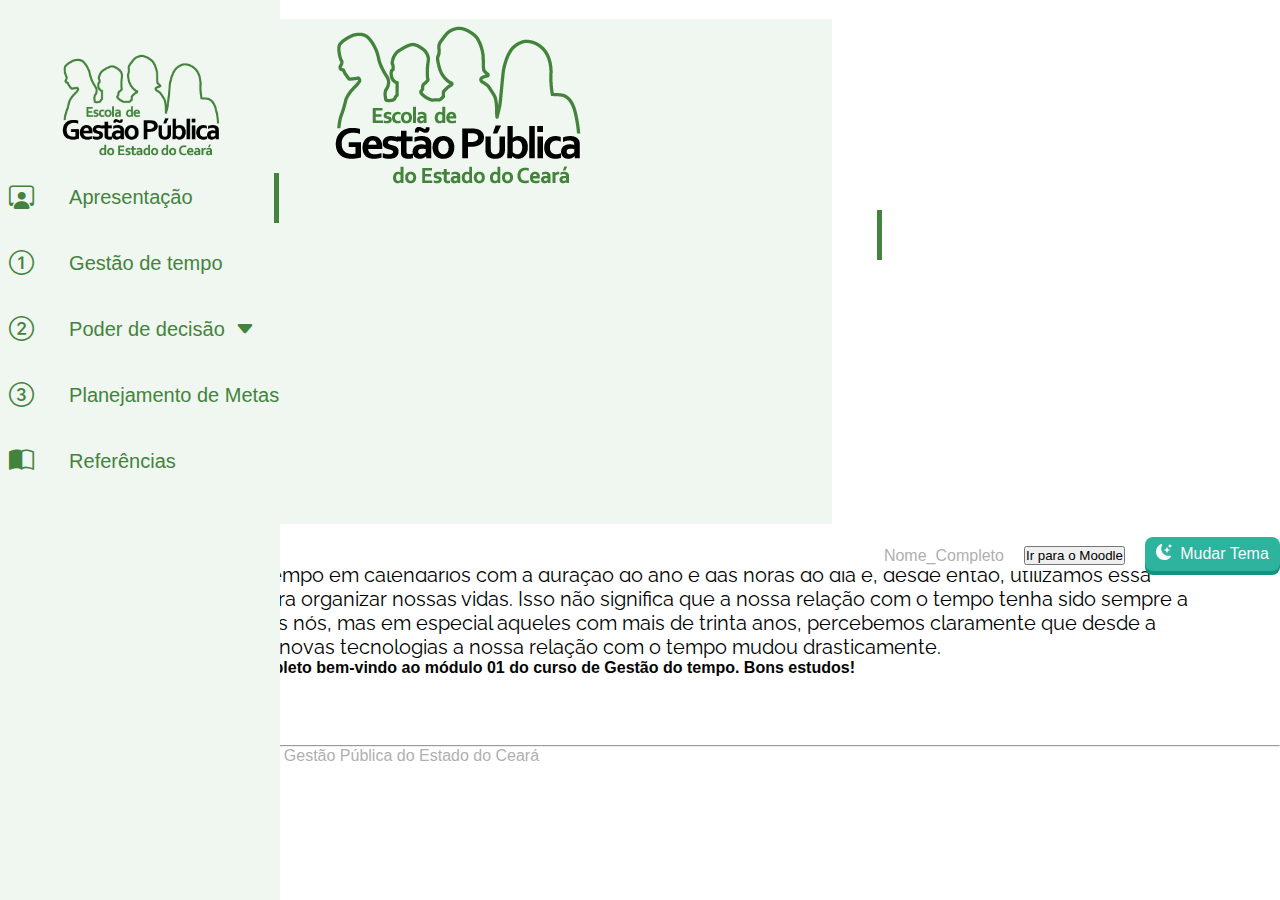
==== index.html @ 93b3e072 "Subindo arquivos" ====
<!DOCTYPE html>
<html lang="pt-br">

<head>
    <meta charset="UTF-8">
    <meta name="viewport" content="width=device-width, initial-scale=1.0">
    <!-- CDN DO BOOTSTRAP -->
    <link href="https://cdn.jsdelivr.net/npm/bootstrap@5.3.1/dist/css/bootstrap.min.css" rel="stylesheet"
        integrity="sha384-4bw+/aepP/YC94hEpVNVgiZdgIC5+VKNBQNGCHeKRQN+PtmoHDEXuppvnDJzQIu9" crossorigin="anonymous">
    <script src="https://cdn.jsdelivr.net/npm/bootstrap@5.3.1/dist/js/bootstrap.bundle.min.js"
        integrity="sha384-HwwvtgBNo3bZJJLYd8oVXjrBZt8cqVSpeBNS5n7C8IVInixGAoxmnlMuBnhbgrkm"
        crossorigin="anonymous"></script>
    <!-- Cdn do bootstrap icons -->
    <link rel="stylesheet" href="https://cdn.jsdelivr.net/npm/bootstrap-icons@1.10.5/font/bootstrap-icons.css">
    <!-- link do wow.js -->
    <link rel="stylesheet" href="css/animate.css">
    <!-- nosso css -->
    <link rel="stylesheet" href="css/style.css">
    <!-- link do font awesome  -->
    <link rel="stylesheet" href="https://cdnjs.cloudflare.com/ajax/libs/font-awesome/6.4.2/css/all.min.css">
    <!-- link do script -->
    <script src="js/script.js" defer></script>
    <!-- link do scroollrevel -->
    <script src="https://unpkg.com/scrollreveal"></script>
    <!-- Favicon -->
    <link rel="shortcut icon" href="http://ava.egp.ce.gov.br/2018/desv/logo/favicon.png" />

    <title>EGPCE | Gestão do Tempo - Módulo 01</title>
</head>

<body>

    <!-- BUTTON BACK TO TOP (JAMILLE) -->
    <div id="back_to_top">
        <div id="btn_back">
            <i id="icon_up" class="fa-solid fa-arrow-up"></i>
        </div>
    </div>

    <!-- header  -->
    <!-- coloquei um id pra chamar la no js --jayron-- -->
    <!-- parte do header -->
    <header id="navbar">


        <nav class="navbar shadow-sm" id="navmenu">
            <div class="container-fluid">

                <!-- começo feito em bootstrap -->
                <button class="btn" id="btn_menu" type="button" data-bs-toggle="offcanvas"
                    data-bs-target="#offcanvasScrolling" aria-controls="offcanvasScrolling"><i
                        class="fa-solid fa-bars fs-2"></i></button>

                <div class="offcanvas offcanvas-start" data-bs-scroll="true" data-bs-backdrop="false" tabindex="-1"
                    id="offcanvasScrolling" aria-labelledby="offcanvasScrollingLabel">
                    <div class="offcanvas-header text-center">
                        <h5 class="offcanvas-title " id="offcanvasScrollingLabel"><img src="imgs/logoEGP2.png"
                                alt="logo" id="img_logo">
                        </h5>
                        <button type="button" class="btn-close" id="close" data-bs-dismiss="offcanvas"
                            aria-label="Close"></button>
                    </div>
                    <div class="offcanvas-body">
                        <!-- fim do bootstrap -->

                        <nav class="menulateral-responsivo">
                            <ul>
                                <li class="menu">
                                    <a href="index.html">
                                        <span class="icon space"><i class="bi bi-person-workspace"></i></span>
                                        <span class="txt">Apresentação</span>
                                    </a>
                                </li>
                                <li class="menu">
                                    <a href="topico01.html">
                                        <span class="icon"><i class="bi bi-1-circle"></i>
                                        </span>
                                        <span class="txt">Gestão de tempo</span>
                                    </a>
                                </li>

                                <button class="dropdown-btn">
                                    <li class="menu">
                                        <a>
                                            <span class="icon space"><i class="bi bi-2-circle"></i></span>
                                            <span class="txt">Poder de decisão<i
                                                    class="bi bi-caret-down-fill barra-sub"></i></span>
                                        </a>
                                    </li>
                                </button>
                                <div class="dropdown-container" id="spy">
                                    <a href="topico02.html">
                                        <i class="fa-regular fa-pen-to-square circulo"></i>Inicío</a>
                                    <a href="#item1">
                                        <i class="fa-regular fa-pen-to-square circulo"></i>Subtópico</a>

                                </div>

                                <li class="menu">
                                    <a href="topico03.html">
                                        <span class="icon"><i class="bi bi-3-circle"></i></span>
                                        <span class="txt">Planejamento de Metas</span>
                                    </a>
                                </li>
                                <li class="menu">
                                    <a href="referencias.html">
                                        <span class="icon"><i class="bi bi-book-half"></i></span>
                                        <span class="txt">Referências</span>
                                    </a>
                                </li>



                            </ul>
                        </nav>
                    </div>
                </div>

                <a class="navbar-brand"></a>
                <form class="form" role="search">
                    <a class="nav-link active nonedec me-3" aria-current="page" href="#">Nome_Completo</a>

                    <button type="button" class="btn btn-outline-success" id="moodle">Ir para o Moodle</button>

                    <!--BOTÃO MODO ESCURO (JAMILLE)-->
                    <div id="btn_tema">
                        <div id="icone"></div>
                        <!-- <i class="fa-solid fa-sun" style="color: #ffffff;"></i> -->
                        <div id="txtBtn"> Mudar Tema</div>
                    </div>
                </form>
            </div>
        </nav>
    </header>


    <!-- menu lateral começa aqui -->
    <nav class="menulateral shadow-lg">
        <div class="btn-expandir">
            <img src="imgs/logoEGP2.png" alt="logo" id="logo">
        </div>
        <ul>
            <li class="menu">
                <a href="index.html">
                    <span class="icon "><i class="bi bi-person-workspace"></i></span>
                    <span class="txt">Apresentação</span>
                </a>
            </li>

            <li class="menu">
                <a href="topico01.html">
                    <span class="icon "><i class="bi bi-1-circle"></i>
                    </span>
                    <span class="txt">Gestão de tempo</i></span>
                </a>
            </li>


            <button class="dropdown-btn">
                <li class="menu">
                    <a>
                        <span class="icon space"><i class="bi bi-2-circle"></i></span>
                        <span class="txt">Poder de decisão<i class="bi bi-caret-down-fill barra-sub"></i></span>
                    </a>
                </li>
            </button>
            <div class="dropdown-container" id="spy">
                <a href="topico02.html">
                    <i class="fa-regular fa-pen-to-square circulo"></i>Inicío</a>
                <a href="#item1">
                    <i class="fa-regular fa-pen-to-square circulo"></i>Subtópico</a>

            </div>

            <li class="menu">
                <a href="topico03.html">
                    <span class="icon"><i class="bi bi-3-circle"></i></span>
                    <span class="txt">Planejamento de Metas</span>
                </a>
            </li>
            <li class="menu">
                <a href="referencias.html">
                    <span class="icon"><i class="bi bi-book-half"></i></span>
                    <span class="txt">Referências</span>
                </a>
            </li>

        </ul>
    </nav>
    <div class="all-conteudo">
        <section>
            <div class="main-content container-fluid Texto">



                <div class="row">
                    <!-- Begin row -->
                    <div class="col-md-1"></div>
                    <div class="col-md-10 col-sm-8 container-fluid">

                        <h2 class="Titulo fw-bolder">Apresentação</h2>
                        <!-- tirei o hr por que o menu não estava ficando sobreposto -->
                        <!-- <hr> -->


                        <p>Bem-vindo ao curso de Gestão do Tempo. Se você tem a
                            percepção de que todas as suas horas passam voando e você nunca
                            realiza todos os planos ou nem consegue planejar nada e apenas lida
                            com as coisas de acordo com a ordem em que aparecem, este curso vai
                            te ajudar a tornar-se um <strong>realizador muito mais eficiente</strong> . Embora não
                            exista
                            uma única forma correta de lidar com o tempo, você aprenderá boas práticas para utilização
                            do
                            seu próprio tempo e talvez passe a percebê-lo de forma diferente. O que importa é que ao
                            final
                            dessa breve jornada espera-se que você possa estar completamente consciente da importância
                            do
                            tempo e possa decidir, de acordo com suas próprias necessidades, se vale a pena mudar sua
                            gestão
                            pessoal do tempo.
                        </p>
                        <!-- Importante -->
                        <!-- accordion do davi -->
                        <section class="container">
                            <div class="accordion">

                                <section id="content">
                                    <div class="caixaprincipal" id="tituloimportante">
                                        <div class="div_teste">
                                            <div><i class="bi bi-exclamation-circle"></i> IMPORTANTE </div>

                                            <i id="icon-pointer" class="fa-regular fa-hand-pointer fa-beat"></i>
                                        </div>
                                    </div> <!--caixa Principal-->
                                    <div class="accordion-content" id="importante"><!--caixa secundaria-->
                                        <p class="txt-aviso"><strong class="opacity-75"> Passe o mouse acima </strong>
                                        </p>
                                        <p class="txt-caixasecundaria">O principal objetivo da gestão do tempo é tornar
                                            mais
                                            eficaz a sua relação com
                                            tarefas, compromissos, metas e planejamento de curto, médio e longo prazo.
                                            Quando aliamos a gestão do tempo com os benefícios tecnológicos isso nos
                                            possibilita viver e produzir melhor do que há tempos atrás planejando a vida
                                            com
                                            autonomia e liberdade o que pode gerar resultados a longo prazo que seriam
                                            mais
                                            bem traduzidos como qualidade de vida.

                                        </p>

                                    </div>
                                </section>

                            </div>
                        </section>
                        <hr> <br>

                        <!-- fim do accordion do davi -->
                        <p class="scrool">Nossos dias e horas são basicamente definidos pela duração do sol, da lua e
                            das
                            estações. Os
                            egípcios resolveram organizar o tempo em calendários com a duração do ano e das horas do dia
                            e,
                            desde então, utilizamos essa referência para organizar nossas vidas. Isso não significa que
                            a
                            nossa relação com o tempo tenha sido sempre a mesma. Todos nós, mas em especial aqueles com
                            mais
                            de trinta anos, percebemos claramente que desde a chegada das novas tecnologias a nossa
                            relação
                            com o tempo mudou drasticamente.
                        </p>


                        <ul class="none">
                            <li class="img-fluid wow fadeInLeft" data-wow-delay="0.3s"><i></i>
                                <h4>
                                    Olá, Nome_Completo bem-vindo ao módulo 01 do curso de Gestão do tempo. Bons estudos!
                                </h4>
                            </li>
                        </ul>
                    </div>

                </div>

            </div>
        </section>


        <!-- Botões de navegação -->
        <div class="text-center">
            <a href="topico01.html" class="btn btn-outline-success" role="button" aria-pressed="true">Próximo <i
                    class="bi bi-chevron-right"></i></a>
        </div>

        <footer>
            <hr>
            <div class="text-center">
                <p class="text">2023 EGPCE | Escola de Gestão Pública do Estado do Ceará</p>
                <img class="img-fluid" style="max-width: 200px;"
                    src="https://www.egp.ce.gov.br/wp-content/uploads/sites/8/2021/06/seplag-cinza.png"
                    alt="Logo Seplag">
            </div>
        </footer>

        <div id="progress-bar"></div>
    </div>
</body>

</html>
---- css/style.css ----
/* font relawey (para os conteúdos de textos dos parágrafos)  */
@import url('https://fonts.googleapis.com/css2?family=Raleway:wght@300&display=swap');

/* estilo do menu lateral (feito pelo audi) */


:root {
    --CormenuLateral: #EFF7F0;
    --CorPreto: black;
    --CorBranca: white;
    --CorVerdeClaro: #44833D;
    --CorCinzaEscuro: #b0b0b1;
    --CorCinzaMaisClaro: #ccc;
    --CorLaranjaClaroParaFonteDosaccordion: #664d03;
    /* cores do estado */


    /* modo escuro */
    --color-light-50: #f8fafc;
    --color-dark-50: #797984;
    --color-dark-100: #29292B;
    --color-dark-900: #231F20;
    --color-green: #44833D;
    --color-ciano: #2db39e;
    --color-ciano2: rgb(14, 149, 129);

    /* modo escuro - accordion*/
    --RoxoEscuroImportante: #6022AF;
    --RoxoClaroImportante: #E7D7F5;

    --VermelhoEscuroFiqueAtento: #570000;
    --VermelhoClaroFiqueAtento: #FAD3D3;

    --VerdeEscuroReflita: #123901;
    --VerdeClaroReflita: #C2D4BB;

    --RosaEscuroExemplo: #96005C;
    --RosaClaroExemplo: #FFCCEB;

    --AzulEscuroSaibaMais: #022492;
    --AzulClaroSaibaMais: #C6CAFF;


    /* cor dos accordions */
    --CorAccordionImportante: #f18519;
    --CorAccordionImportanteMaisClaro: #ff7f0033;


    /* cor dos accordions */
    --CorAccordionImportante: #f18519;
    --CorAccordionImportanteMaisClaro: #ff7f0033;
    /* fontes */
    --FonteArial: Arial, Helvetica, sans-serif;
    --FonteRaleway: 'Raleway', sans-serif;
    --FonteVerdana: Verdana, Geneva, Tahoma, sans-serif;
    /*  */
}

* {
    margin: 0;
    padding: 0;
    box-sizing: border-box;
    font-family: Arial, Helvetica, sans-serif;
    transition: 0.1s;
}

body {
    margin: 0;
    background-color: var(--white);
    max-width: 100%; 
    overflow-x: hidden;
}


/* img logo da egp */
#logo {

    width: 60px;
    height: auto;
    margin-bottom: 10px;
    transition: all 0.3s;
}

.menulateral:hover #logo {
    width: 160px;
    height: auto;
    margin-top: 10px;
    margin-left: 3rem;
}

/* fim do estilo da img */

.menulateral {
    width: 80px;
    height: 100%;
    background-color: #EFF7F0;
    padding: 40px 0px 40px 1%;
    position: fixed;
    top: 0;
    left: 0;

    overflow: hidden;

    transition: 0.1s;
    z-index: 999;


}


/* aqui eu defini algumas propriedades que "ajudam" o header a ficar animado --jayron-- */

#navbar {
    position: fixed;
    top: 0;
    width: 100%;
    box-sizing: border-box;
    background-color: #ffffff;
    z-index: 4;
    /* box-shadow: 0px 0px 5px 0px rgba(0, 0, 0, 0.39); */
}

/* até aqui \o/ --jayron-- */

ul {
    /* height: 100%; */
    list-style: none;

}

[data-theme="dark"] ul li.menu a {
    color: var(--color-light-50);
}

ul li.menu a {
    color: #44833D;
    text-decoration: none;
    font-size: 20px;
    padding: 20px 0%;
    display: flex;
    align-items: center;
    margin-bottom: 1rem;
    cursor: pointer;
    transition: 0.4s;
    height: 50px;
    width: 100%;
}
 .menulateral ul{
    padding-left: 0px !important;
    width: 105% !important;
    position: relative;
    right: 5.2%;
    
 }


ul li.menu a .txt {
    margin-left: 2.2rem;
}

ul li.menu a {
   padding-left: 20px;
}

ul li.menu a .icon>i {
    font-size: 25px;
    margin-left: -10px;
}

ul li.menu a:hover {
    color: #ffff;
    background-color: #1a9c60;
    
}


[data-theme="dark"] ul li.menu a:hover {
    background-color: #3be3e2;
  }

    /* (transition) no CONTEÚDO PRINCIPAL  */
.all-conteudo{
    transition: 0.5s;
}
.menulateral:hover~.all-conteudo{
    margin-left:100px ;
}

.menulateral:hover {
    width: 280px;
    z-index: 6;
}


/* ESTILO DO MENU RESPONSIVO */

.offcanvas{
    max-width: 65%;
    padding-left: 0 !important;
        margin-left: 0 !important;
        background-color: var(--CormenuLateral);
}

/* LOGO EGP RESPONSIVO */

.offcanvas-header h5 > img{

    position: relative;
    left: 40%;
}

/* ESTILO BOTÃO FECHAR */
 .offcanvas-header > .btn-close{
    position: relative;
    bottom: 30%;
    color: #198754 !important;

}


/* MENU LATERAL RESPONSIVO CONTEÚDO */
.offcanvas-body > .menulateral-responsivo > ul{
        width: 112% !important;
        padding-left: 1px !important;
        margin-left: 0 !important;
        position: relative;
        right: 6%;
}


.dropdown-btn {
    text-decoration: none;
    color: #44833D;
    display: block;
    border: none;
    background: none;
    width: 100%;
    cursor: pointer;
    outline: none;
  }
  .dropdown-btn:hover{
    color: #ffffff;
  }
  .dropdown-container {
    display: none;
  }
  .dropdown-container a{
    display: flex;
    justify-content: flex-start;
    text-decoration: none;
    color: #44833D;
    width: 100%;
    font-size: 20px;
    margin-bottom: 0.7rem;
    cursor: pointer;
    position: relative;
    left: 35%;
  }
  [data-theme="dark"] .dropdown-container a{
    color: white;
  }
  .dropdown-container a:hover{
    margin-left: 10px;
  }
  .circulo{
    margin-right: 45px;
    margin-left: -15px;
  }

  .barra-sub{
    margin-left: 10px;

  }


[data-theme="dark"] ul li.menu a:hover {
    color: rgb(0, 0, 0);
}






ul li.menu a.ativo {
    border-right: 5px solid #44833D;
}

[data-theme="dark"] ul li.menu a.ativo {
    border-right: 5px solid #1ab6b6;
}




[data-theme="dark"] .dropdown-toggle {
    color: white;
}

[data-theme="dark"] .dropdown-toggle:hover {
    color: rgb(192, 185, 185);
}





/* fim do estilo do menu lateral */
/* estilos gerais */

[data-theme="dark"] .btn {
    color: var(--color-light-50);
    border: 1px solid white;
}

[data-theme="dark"] .btn:hover {
    border: 1px solid #198754;
    transition: 0.2s;
}


.nonedec {
    text-decoration: none;
    color: #b0b0b1;
    margin-left: 10px;
}

[data-theme="dark"] .nonedec:hover {
    color: #98989b;
}



.nav {
    box-shadow: 0px 0px 5px 0px rgba(0, 0, 0, 0.39);

}

.btn {
    transition: 0.5s;

}

/* estilo do container de apresentação */

h2 {
    margin-left: 5px;
    padding-bottom: 10px;
    border-bottom: 1px solid #ccc;
    color: #44833D;
    font-weight: bolder;
}


/* estilo do conteudo da primeira pagina */

hr {
    margin-left: 5px;
}

.main-content {
    padding: 100px 50px 50px;
}

.main-content p {
    font-size: 20px;
    font-family: var(--FonteRaleway);
    margin-left: 5px;
}

.main-content .FonteMenor {
    font-size: 0.9rem;
    font-family: var(--FonteArial);
    margin-top: 0.2rem;
}

.main-content>#FonteFigura p {
    font-family: Arial, Helvetica, sans-serif;
    font-size: -100px;
}




/* estilo do iframe */
/* iframe {
    display: flex;
    justify-content: center;
    margin: auto;

} */

.dropdown-menu {
    background-color: var(--color-green);
    color: white;
    transition: 0.5s;
    width: 80%;
    margin-right: -2rem !important;
    margin-left: 2rem !important;
    position: fixed;


}


[data-theme="dark"] .dropdown-menu {
    background-color: var(--color-ciano);
}




/* estilo do accordion */

.container {
    min-height: 20vh;
    position: relative;
    display: flex;
    justify-content: center;
    font-family: 'Raleway' !important;
    margin-bottom: 2rem;

    cursor: pointer;
}

.accordion {
    width: 1000px;
    /*define o tamanho do acordeon*/
    margin: 40px 10px 0px 10px;
    /*coloquei o top só para tirar lá de cima e nas laterais para no reponsivo não grudar na tela*/
}

.accordion #content .caixaprincipal {
    text-decoration: none;
    display: block;
    padding: 10px 20px;
    /*linha de baixo da caixa principal*/
    font-size: 1.4em;
    padding-left: 1rem;
    border-radius: 7px 7px 0px 0px;
}

.div_teste {
    display: flex;
    flex-wrap: nowrap;
    align-items: center;
    justify-content: space-between;
}

.txt-aviso {
    display: block;

    padding: 10px;
    display: flex;
    justify-content: center;
}

/* Inicialmente, oculta .txt-caixasecundaria */
.accordion-content .txt-caixasecundaria {
    display: none;
}

/* CORES DOS DIFERENTES DOS ACCORDIONS */


/* CAIXA IMPORTANTE */
.accordion #content .caixaprincipal#tituloimportante {
    background-color: #f18519;
    /*cor da caixa principal importante*/
    color: #fffffee0;
    /*cor da palavra na caixa principal*/
}

[data-theme="dark"] .accordion #content .caixaprincipal#tituloimportante {
    background-color: var(--RoxoEscuroImportante);
    color: var(--color-light-50);
}

[data-theme="dark"] #importante {
    background-color: var(--RoxoClaroImportante);
    color: black;
}

[data-theme="dark"] #importante p {
    color: #040504;
}

#importante {
    background-color: #edb00929;
}

/* CAIXA FIQUE ATENTO */
.accordion #content .caixaprincipal#titulofiqueatento {
    background-color: #edb009;
    /*cor da caixa principal fique atento*/
    color: #ffffffe0;
}

[data-theme="dark"] .accordion #content .caixaprincipal#titulofiqueatento {
    background-color: var(--VermelhoEscuroFiqueAtento);
    color: var(--color-light-50);
}

[data-theme="dark"] #fiqueatento {
    background-color: var(--VermelhoClaroFiqueAtento);
    /*cor da caixa secundaria fique atento */
}

[data-theme="dark"] #fiqueatento p {
    color: #040504;
}

#fiqueatento {
    background-color: #edb00929;
}

/* CAIXA REFLITA */
[data-theme="dark"] .accordion #content .caixaprincipal#tituloreflita {
    background-color: var(--VerdeEscuroReflita);
    color: var(--color-light-50);
}

.accordion #content .caixaprincipal#tituloreflita {
    background-color: #3be3e2;
    /*cor da caixa principal reflita*/
    color: #feffffe0;
}

[data-theme="dark"] #reflita {
    background-color: var(--VerdeClaroReflita);
    /*cor da caixa secundaria reflita */
}

[data-theme="dark"] #reflita p {
    color: #040504;
}

#reflita {
    background-color: #3be3e229;
}

/* CAIXA EXEMPLO */
[data-theme="dark"] .accordion #content .caixaprincipal#tituloexemplo {
    background-color: var(--RosaEscuroExemplo);
    color: var(--color-light-50);
}

.accordion #content .caixaprincipal#tituloexemplo {
    background-color: #49d199;
    /*cor da caixa principal reflita*/
    color: #ffffffe0;
}

.accordion-content,
#exemplo {
    background-color: #49d19929;
    /*cor da caixa secundaria importante */
}

[data-theme="dark"] #exemplo {
    background-color: var(--RosaClaroExemplo);
    /*cor da caixa secundaria reflita */
}

[data-theme="dark"] #exemplo p {
    color: #040504;
}


/* CAIXA SAIBA MAIS */
[data-theme="dark"] .accordion #content .caixaprincipal#tituloSaibaMais {
    background-color: var(--AzulEscuroSaibaMais);
    color: var(--color-light-50);
}

.accordion #content .caixaprincipal#tituloSaibaMais {
    background-color: #3be3e2;
    /*cor da caixa principal reflita*/
    color: #ffffffe0;
}

[data-theme="dark"] #saibamais {
    background-color: var(--AzulClaroSaibaMais);
}

#saibamais {
    background-color: #d8f6fa;
    /*cor da caixa secundaria importante */
}

.accordion #content .caixaprincipal#tituloexemplo {
    background-color: #49d199;
    /*cor da caixa principal reflita*/
    color: #ffffffdc;
}

[data-theme="dark"] #saibamais {
    background-color: var(--AzulClaroSaibaMais);
    /*cor da caixa secundaria reflita */
}

[data-theme="dark"] #saibamais p {
    color: #040504;
}



/* estilo do pointer dos accordion */

.accordion-content {



    /* Separei os paddings laterais para não gerar estranheza nas transições */
    padding-left: 20px;
    padding-right: 20px;


    background-color: #ff7f0033;
    border: none;
    /*linha de baixo da caixa principal*/
    margin-bottom: 0;
    border-radius: 0px 0px 7px 7px;

    /* Para esse tipo de transição suave, é melhor usar height do que display,
  porém não sei pq diabos o height não funcionou direito com o atributo visibility
  então usei max-height e deu basicamente num resultado melhor*/
    /* max-height: 0; */
    /* Defini que atributos deveriam ser alterados mais suavemente 
  (note que especifiquei os paddings verticais, novamente para não chegar um efeito estranho) */
    transition: height 0.5s, max-height 0.5s, padding-bottom 0.5s, padding-top 0.5s;

}

/* .accordion-content>p {
    font-size: 10px;
} */

.accordion-content * {
    /* isso aqui foi importante colocar pq, como não estou display,
o estado inicial de height 0 manteria o texto aparecendo */
    /* visibility: hidden; */
    /* transição aqui para o texto não sumir/aparecer antes da caixa diminuir/aumentar*/
    transition: 0.1s;
}

.accordion #content .caixaprincipal:hover~.accordion-content {

    /* 
  novamente: não tenho ideia pq não funcionou direito com o
  height, mas normalmente você colocaria height 0 ao invés de max-height 0
  e height auto aqui, no lugar de max-height 1000
  🤨🤨🤨

  não precisa necessariamente ser 1000, qualquer número quando o suficiente para
  não limitar o tamanho que você quer já está otimo
  */
    max-height: 1000px;

    /* esse padding aqui poderia ser substituido por padding-bottom 20 e padding-top 20, porem assim fica com menos uma linha*/
    padding: 20px;

}

.accordion #content .caixaprincipal:hover~.accordion-content * {
    visibility: visible;
    /* font-size: 20px; */
}

/* Quando hover na .caixaprincipal, exibe .txt-aviso e oculta .txt-caixasecundaria */
.accordion #content .caixaprincipal:hover~.accordion-content .txt-aviso {
    display: none;
}

/* Quando hover na .caixaprincipal, exibe .txt-caixasecundaria e oculta .txt-aviso */
.accordion #content .caixaprincipal:hover~.accordion-content .txt-caixasecundaria {
    display: block;
}
/* Para quando hover no accordion-content tbm ocorrer a transição */
.accordion-content:hover .txt-caixasecundaria {
    display: block;
}
.accordion-content:hover .txt-aviso{
    display: none;
}
.accordion-content:hover {

    max-height: 1000px;
    
    padding: 20px;

}
@media (max-width: 800px) {
    .accordion-content * {
        visibility: visible;
    }

    .accordion-content {
        max-height: none;
        padding: 20px;
        visibility: visible;
        transition: none;
    }

    .accordion a:hover~.accordion-content * {
        visibility: visible;
    }
    .txt-aviso {
        display: none;
    }
    .accordion-content .txt-caixasecundaria {
        display: block;
    }
    #icon-pointer{
        display: none;
    }

    ul li.menu a .txt {
        margin-left: 2.5rem;
    }
}


/* estilo da tabela */
.table {
    font-weight: lighter;
    font-size: 1.2rem;
}

/* estilo da pagina do primeiro modulo */
.bd-callout {
    border: 1px solid #cccccc9a;
    border-left: 5px solid #44833D;
    border-radius: 7px;
    padding: 1.5rem;
}

#progress-bar {
    position: fixed;
    bottom: 0;
    left: 0;
    height: 10px;
    background: linear-gradient(90deg, rgba(43, 92, 16, 1) 0%, rgba(87, 181, 36, 1) 100%);
    transition: width 0.5s ease-out;
    z-index: 5;
}

[data-theme="dark"] #progress-bar {
    background: var(--color-ciano);
}


footer {
    margin-bottom: 15px;
}

.text-center .text {
    color: #b0b0b1;
    font-family: Arial, Helvetica, sans-serif;
}

/* ----------------------menu lateral responsivo --jayron-- ------------------------- */
@media (min-width: 601px) {

    .offcanvas.hiding,
    .offcanvas.show,
    .offcanvas.showing {
        visibility: hidden;
        display: none;
    }
}

@media (max-width: 600px) {
    .menulateral {
        display: none;
        color: rgb(39, 79, 35);
    }

    .nav-link {
        display: none;
    }




    #img_logo {
        width: 150px;
    }
}

form {
    display: flex;
    align-items: center;
    justify-content: flex-end;
    gap: 20px;

}

@media (max-width: 386px) {
    #moodle {
        display: none;
        visibility: hidden;
    }
}

/*BOTÃO DO MODO ESCURO (JAMILLE)*/
#btn_tema {
    display: flex;
    align-items: center;
    justify-content: center;
    gap: 8px;
    background-color: var(--color-ciano);
    color: var(--color-light-50);
    border-radius: 8px;
    width: 135px;
    height: 34px;
    cursor: pointer;
    box-shadow: 0px 4px 0px var(--color-ciano2);
    transition: all 75ms ease-in-out;
    margin-top: -3px;
}

#btn_tema:active {
    transform: translateY(0.6px);
    box-shadow: 0px 0px 0px var(--color-ciano2);
}

/*CONFIGURAÇÃO DE ALGUNS ELEMENTOS NO MODO ESCURO (JAMILLE)*/

[data-theme="dark"] #btn_menu .fa-solid {
    color: var(--color-light-50);
}

#btn_menu .fa-solid {
    color: #274f23;
}

[data-theme="dark"] {
    --white: #29292B;
    --black: #fff;
}

[data-theme="dark"] #txt_final {
    color: var(--color-light-50);
}

#txt_final {
    color: black;
}

[data-theme="dark"] .offcanvas-body {
    background-color: var(--color-dark-900);
}


[data-theme="dark"] .offcanvas-header {
    background-color: var(--color-dark-900);
}

[data-theme="dark"] .menulateral {
    background-color: var(--color-dark-900);
}

[data-theme="dark"] #navbar {
    background-color: var(--color-dark-100);
}

[data-theme="dark"] p {
    color: var(--color-light-50);
}

[data-theme="dark"] .none {
    color: var(--color-light-50);
}

[data-theme="dark"] h2,
.Titulo {
    color: var(--color-light-50);
}

h2,
.Titulo {
    color: var(--color-green);
}

.none {
    color: #040504;
}

[data-theme="dark"] .none1 {
    color: var(--color-light-50);
}

.none1 {
    color: #040504;
}

[data-theme="dark"] #txt_referencias {
    color: var(--color-light-50);
}

/* MODAL MODO ESCURO (Audi)*/
/* [data-theme="dark"] .modal-content{
    background-color: rgb(51, 51, 51);
} */

/* BOTÃO CLOSE MENU RESPONSIVO (Audi)*/
[data-theme="dark"] .btn-close {
    filter: invert(1) grayscale(100%) brightness(200%);

}

/*FIM DA CONFIGURAÇÃO DO MODO ESCURO (JAMILLE)*/

/* EFEITO DE ZOOM NA IMAGEM ADAPTADO (AUDI) */
.zoom {
    overflow: hidden;
    max-width: 500px;
    position: relative;
    margin-left: auto;
    margin-right: auto;
}

.zoom img {
    max-width: 100%;
    transition: all 0.3s;
    -moz-transition: all 0.3s;
    -webkit-transition: all 0.3s;
}

.zoom:hover img {
    transform: scale(1.2);
    -moz-transform: scale(1.2);
    -webkit-transform: scale(1.2);
}



/* começo da questão de fixação */


/* header da questão de fixação */
#base {
    /* margin-left: 10%;
    margin-top: 10px; */
    display: flex;
    justify-content: center;
    margin-left: 5%;
    margin-right: 5%;
    margin-bottom: 30px;

}


#puzzle {
    padding-right: 8px;
    display: flex;
    justify-content: center;
    align-items: center;
    color: #505050;
}

/* [data-theme="dark"] #puzzle{
    color: white;
} */


#titulo {
    font-weight: bolder;
    font-size: 30px;
    color: rgb(80, 80, 80);

}

/* [data-theme="dark"] #titulo{
    color: white;
} */

.accordion-button {
    background-color: #3ce4cb;
    --bs-accordion-active-bg: #3ce4cb;
    --bs-accordion-btn-icon-bg: var(--white);
}

.accordion-button::after {
    color: white;
}

/* [data-theme="dark"] .accordion-button::after{
    color: white;
} */


/* [data-theme="dark"] .accordion-button{
    background-color: var(--RoxoEscuroImportante);
} */

/* começo da questão */

#pergunta-principal {
    /* margin-top: 30px; */
    color: rgb(80, 80, 80);
    border-radius: 10px;
    display: flex;
    text-align: center;
    font-size: 25px;
    margin-bottom: 20px;
    margin-top: 10px;
}

/* botão com respostas */

#botao-resposta {
    margin-right: 10px;
    margin-top: 10px;
    margin-bottom: 20px;
    background-color: #3ce4cb;
    font-weight: bold;
    font-size: 15px;
    color: rgb(80, 80, 80);
    padding: 10px 20px;
    border-radius: 20px;

}

/* [data-theme="dark"] #botao-resposta{
    background-color: var(--RoxoEscuroImportante);
    color: white;
   
} */

#grupo-botao {
    display: grid;
    justify-content: center;
}

#botao-resposta:hover {
    background-color: #33beaa;

}

/* [data-theme="dark"] #botao-resposta:hover{
    background-color: #49158d;
} */


#titulo:focus {
    box-shadow: 0 0 0 0;
    outline: 0;
}

.accordion-body {
    background-color: rgb(196, 255, 252);
    border-top: none;
    border-bottom-left-radius: 20px;
    border-bottom-right-radius: 20px;
    display: flex;
    justify-content: center;
    padding-left: 30px;
    margin-left: 5px;
    border: none;
}

/* [data-theme="dark"] .accordion-body{
    background-color: var(--RoxoClaroImportante);
} */

h2.accordion-header {
    padding-bottom: 0px;
    border: none;

}

.accordion-item {
    border: none;
}

[data-theme="dark"] .accordion-item {
    background-color: var(--color-dark-100);
}

/* modal após resposta do usuário */
img#imagem-acerto {
    width: 450px;
    height: 250px;
}

img#imagem-erro {
    width: 450px;
    height: 250px;
}

.imagem {
    text-align: center;
    margin-top: -50px;
}

/* header com botao de fechar */
#botao-fechar {
    justify-content: flex-end;
    display: flex;
    position: relative;
    z-index: 5;
}

#header-modal {
    border-bottom: none;
}

/* fim do modal */


/* BUTTON BACK TO TOP (JAMILLE) */
#back_to_top {
    position: fixed;
    z-index: 2;
    color: black;
    bottom: 40px;
    right: 30px;
    height: 48px;
    width: 48px;
    display: grid;
    place-items: center;
    border-radius: 50%;
    box-shadow: 0 0 10px rgba(0, 0, 0, 0.2);
    cursor: pointer;
    font-size: 1.1rem;
    transition: .4s all;
}


#back_to_top #btn_back #icon_up:hover {
    transform: translateY(-3px);
}

#btn_back {
    display: block;
    height: calc(100% - 12px);
    width: calc(100% - 12px);
    background-color: white;
    border-radius: 50%;
    display: grid;
    place-items: center;
}

.Texto{
    cursor: default;
}
.Texto:hover{
margin-left: 10px;

}
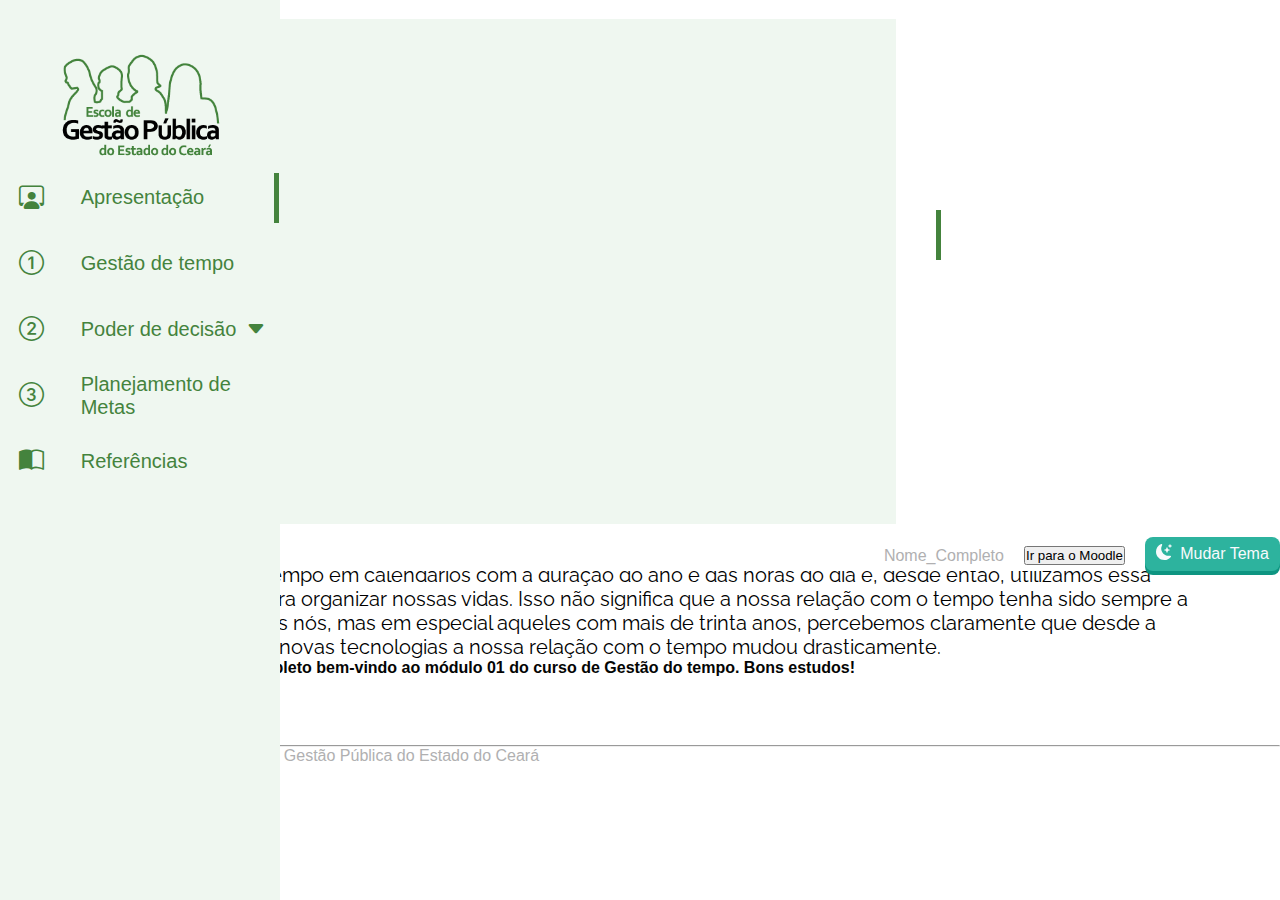
==== commit a70111d3: "quinto commit, mudando o header para nav" ====
--- a/index.html
+++ b/index.html
@@ -37,101 +37,99 @@
         </div>
     </div>
 
-    <!-- header  -->
+    <!-- NAV  -->
     <!-- coloquei um id pra chamar la no js --jayron-- -->
-    <!-- parte do header -->
-    <header id="navbar">
-
-
-        <nav class="navbar shadow-sm" id="navmenu">
-            <div class="container-fluid">
-
-                <!-- começo feito em bootstrap -->
-                <button class="btn" id="btn_menu" type="button" data-bs-toggle="offcanvas"
-                    data-bs-target="#offcanvasScrolling" aria-controls="offcanvasScrolling"><i
-                        class="fa-solid fa-bars fs-2"></i></button>
-
-                <div class="offcanvas offcanvas-start" data-bs-scroll="true" data-bs-backdrop="false" tabindex="-1"
-                    id="offcanvasScrolling" aria-labelledby="offcanvasScrollingLabel">
-                    <div class="offcanvas-header text-center">
-                        <h5 class="offcanvas-title " id="offcanvasScrollingLabel"><img src="imgs/logoEGP2.png"
-                                alt="logo" id="img_logo">
-                        </h5>
-                        <button type="button" class="btn-close" id="close" data-bs-dismiss="offcanvas"
-                            aria-label="Close"></button>
-                    </div>
-                    <div class="offcanvas-body">
-                        <!-- fim do bootstrap -->
-
-                        <nav class="menulateral-responsivo">
-                            <ul>
+    <nav class="navbar shadow-sm" id="navmenu">
+        <div class="container-fluid">
+
+            <!-- RESPONSIVIDADE -->
+
+            <!-- MENU HAMBURGUER -->
+            <button class="btn" id="btn_menu" type="button" data-bs-toggle="offcanvas"
+                data-bs-target="#offcanvasScrolling" aria-controls="offcanvasScrolling"><i
+                    class="fa-solid fa-bars fs-2"></i></button>
+            <!-- FIM DO MENU HAMBURGUER -->
+
+            <div class="offcanvas offcanvas-start" data-bs-scroll="true" data-bs-backdrop="false" tabindex="-1"
+                id="offcanvasScrolling" aria-labelledby="offcanvasScrollingLabel">
+                <div class="offcanvas-header text-center">
+                    <h5 class="offcanvas-title " id="offcanvasScrollingLabel"><img src="imgs/logoEGP2.png" alt="logo"
+                            id="img_logo">
+                    </h5>
+                    <button type="button" class="btn-close" id="close" data-bs-dismiss="offcanvas"
+                        aria-label="Close"></button>
+                </div>
+                <div class="offcanvas-body">
+
+                    <!-- CONTEÚDO DO MENU LATERAL RESPONSIVO -->
+                    <nav class="menulateral-responsivo">
+                        <ul>
+                            <li class="menu">
+                                <a href="index.html">
+                                    <span class="icon space"><i class="bi bi-person-workspace"></i></span>
+                                    <span class="txt">Apresentação</span>
+                                </a>
+                            </li>
+                            <li class="menu">
+                                <a href="topico01.html">
+                                    <span class="icon"><i class="bi bi-1-circle"></i>
+                                    </span>
+                                    <span class="txt">Gestão de tempo</span>
+                                </a>
+                            </li>
+
+                            <button class="dropdown-btn">
                                 <li class="menu">
-                                    <a href="index.html">
-                                        <span class="icon space"><i class="bi bi-person-workspace"></i></span>
-                                        <span class="txt">Apresentação</span>
+                                    <a>
+                                        <span class="icon space"><i class="bi bi-2-circle"></i></span>
+                                        <span class="txt">Poder de decisão<i
+                                                class="bi bi-caret-down-fill barra-sub"></i></span>
                                     </a>
                                 </li>
-                                <li class="menu">
-                                    <a href="topico01.html">
-                                        <span class="icon"><i class="bi bi-1-circle"></i>
-                                        </span>
-                                        <span class="txt">Gestão de tempo</span>
-                                    </a>
-                                </li>
-
-                                <button class="dropdown-btn">
-                                    <li class="menu">
-                                        <a>
-                                            <span class="icon space"><i class="bi bi-2-circle"></i></span>
-                                            <span class="txt">Poder de decisão<i
-                                                    class="bi bi-caret-down-fill barra-sub"></i></span>
-                                        </a>
-                                    </li>
-                                </button>
-                                <div class="dropdown-container" id="spy">
-                                    <a href="topico02.html">
-                                        <i class="fa-regular fa-pen-to-square circulo"></i>Inicío</a>
-                                    <a href="#item1">
-                                        <i class="fa-regular fa-pen-to-square circulo"></i>Subtópico</a>
-
-                                </div>
-
-                                <li class="menu">
-                                    <a href="topico03.html">
-                                        <span class="icon"><i class="bi bi-3-circle"></i></span>
-                                        <span class="txt">Planejamento de Metas</span>
-                                    </a>
-                                </li>
-                                <li class="menu">
-                                    <a href="referencias.html">
-                                        <span class="icon"><i class="bi bi-book-half"></i></span>
-                                        <span class="txt">Referências</span>
-                                    </a>
-                                </li>
-
-
-
-                            </ul>
-                        </nav>
-                    </div>
+                            </button>
+                            <div class="dropdown-container" id="spy">
+                                <a href="topico02.html">
+                                    <i class="fa-regular fa-pen-to-square circulo"></i>Inicío</a>
+                                <a href="#item1">
+                                    <i class="fa-regular fa-pen-to-square circulo"></i>Subtópico</a>
+
+                            </div>
+
+                            <li class="menu">
+                                <a href="topico03.html">
+                                    <span class="icon"><i class="bi bi-3-circle"></i></span>
+                                    <span class="txt">Planejamento de Metas</span>
+                                </a>
+                            </li>
+                            <li class="menu">
+                                <a href="referencias.html">
+                                    <span class="icon"><i class="bi bi-book-half"></i></span>
+                                    <span class="txt">Referências</span>
+                                </a>
+                            </li>
+                        </ul>
+                    </nav>
                 </div>
-
-                <a class="navbar-brand"></a>
-                <form class="form" role="search">
-                    <a class="nav-link active nonedec me-3" aria-current="page" href="#">Nome_Completo</a>
-
-                    <button type="button" class="btn btn-outline-success" id="moodle">Ir para o Moodle</button>
-
-                    <!--BOTÃO MODO ESCURO (JAMILLE)-->
-                    <div id="btn_tema">
-                        <div id="icone"></div>
-                        <!-- <i class="fa-solid fa-sun" style="color: #ffffff;"></i> -->
-                        <div id="txtBtn"> Mudar Tema</div>
-                    </div>
-                </form>
             </div>
-        </nav>
-    </header>
+            <!-- FIM DA RESPONSIVIDADE -->
+
+            <!-- CONTEÚDO DA NAV -->
+            <a class="navbar-brand"></a>
+            <form class="form" role="search">
+                <a class="nav-link active nonedec me-3" aria-current="page" href="#">Nome_Completo</a>
+
+                <button type="button" class="btn btn-outline-success" id="moodle">Ir para o Moodle</button>
+
+                <!--BOTÃO MODO ESCURO (JAMILLE)-->
+                <div id="btn_tema">
+                    <div id="icone"></div>
+                    <!-- <i class="fa-solid fa-sun" style="color: #ffffff;"></i> -->
+                    <div id="txtBtn"> Mudar Tema</div>
+                </div>
+            </form>
+        </div>
+    </nav>
+    <!-- FIM DA NAV -->
 
 
     <!-- menu lateral começa aqui -->
--- a/css/style.css
+++ b/css/style.css
@@ -110,7 +110,7 @@
 
 /* aqui eu defini algumas propriedades que "ajudam" o header a ficar animado --jayron-- */
 
-#navbar {
+#navmenu {
     position: fixed;
     top: 0;
     width: 100%;
@@ -155,7 +155,8 @@
 
 
 ul li.menu a .txt {
-    margin-left: 2.2rem;
+    margin-left: 2.3rem;
+
 }
 
 ul li.menu a {
@@ -163,8 +164,7 @@
 }
 
 ul li.menu a .icon>i {
-    font-size: 25px;
-    margin-left: -10px;
+    font-size: 25px;   
 }
 
 ul li.menu a:hover {
@@ -173,7 +173,6 @@
     
 }
 
-
 [data-theme="dark"] ul li.menu a:hover {
     background-color: #3be3e2;
   }
@@ -186,6 +185,7 @@
     margin-left:100px ;
 }
 
+
 .menulateral:hover {
     width: 280px;
     z-index: 6;
@@ -195,7 +195,7 @@
 /* ESTILO DO MENU RESPONSIVO */
 
 .offcanvas{
-    max-width: 65%;
+    max-width: 70%;
     padding-left: 0 !important;
         margin-left: 0 !important;
         background-color: var(--CormenuLateral);
@@ -204,9 +204,9 @@
 /* LOGO EGP RESPONSIVO */
 
 .offcanvas-header h5 > img{
-
-    position: relative;
-    left: 40%;
+  position: relative;
+  left: 2em;
+    
 }
 
 /* ESTILO BOTÃO FECHAR */
@@ -220,7 +220,7 @@
 
 /* MENU LATERAL RESPONSIVO CONTEÚDO */
 .offcanvas-body > .menulateral-responsivo > ul{
-        width: 112% !important;
+        width: 111% !important;
         padding-left: 1px !important;
         margin-left: 0 !important;
         position: relative;
@@ -379,17 +379,6 @@
     font-size: -100px;
 }
 
-
-
-
-/* estilo do iframe */
-/* iframe {
-    display: flex;
-    justify-content: center;
-    margin: auto;
-
-} */
-
 .dropdown-menu {
     background-color: var(--color-green);
     color: white;
@@ -402,13 +391,9 @@
 
 }
 
-
 [data-theme="dark"] .dropdown-menu {
     background-color: var(--color-ciano);
 }
-
-
-
 
 /* estilo do accordion */
 
@@ -861,7 +846,7 @@
     background-color: var(--color-dark-900);
 }
 
-[data-theme="dark"] #navbar {
+[data-theme="dark"] #navmenu {
     background-color: var(--color-dark-100);
 }
 
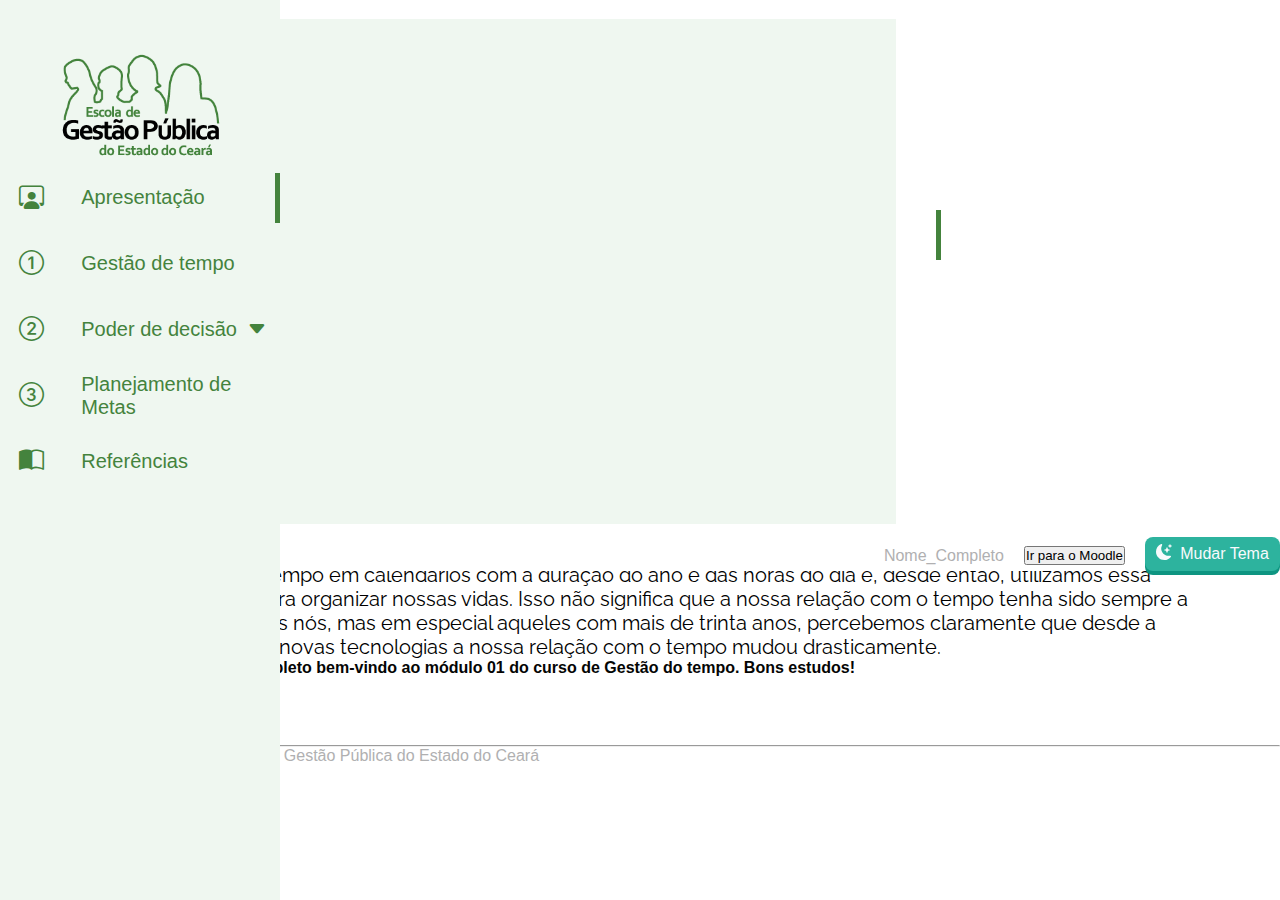
==== commit 37c1e415: "Prontinho" ====
--- a/index.html
+++ b/index.html
@@ -87,13 +87,13 @@
                                     </a>
                                 </li>
                             </button>
-                            <div class="dropdown-container" id="spy">
+                             <div class="dropdown-container" id="spy">
                                 <a href="topico02.html">
                                     <i class="fa-regular fa-pen-to-square circulo"></i>Inicío</a>
                                 <a href="#item1">
                                     <i class="fa-regular fa-pen-to-square circulo"></i>Subtópico</a>
 
-                            </div>
+                            </div> 
 
                             <li class="menu">
                                 <a href="topico03.html">
@@ -187,7 +187,7 @@
     </nav>
     <div class="all-conteudo">
         <section>
-            <div class="main-content container-fluid Texto">
+            <div class="main-content container-fluid">
 
 
 
--- a/css/style.css
+++ b/css/style.css
@@ -149,7 +149,7 @@
     padding-left: 0px !important;
     width: 105% !important;
     position: relative;
-    right: 5.2%;
+    right: 5%;
     
  }
 
@@ -254,7 +254,8 @@
     margin-bottom: 0.7rem;
     cursor: pointer;
     position: relative;
-    left: 35%;
+    /* mudei isso aqui bichana coloquei (em)kkkk */
+    left: 2em;
   }
   [data-theme="dark"] .dropdown-container a{
     color: white;
@@ -263,7 +264,7 @@
     margin-left: 10px;
   }
   .circulo{
-    margin-right: 45px;
+    margin-right: 2em;
     margin-left: -15px;
   }
 
@@ -1131,7 +1132,7 @@
 .Texto{
     cursor: default;
 }
+
 .Texto:hover{
 margin-left: 10px;
-
 }